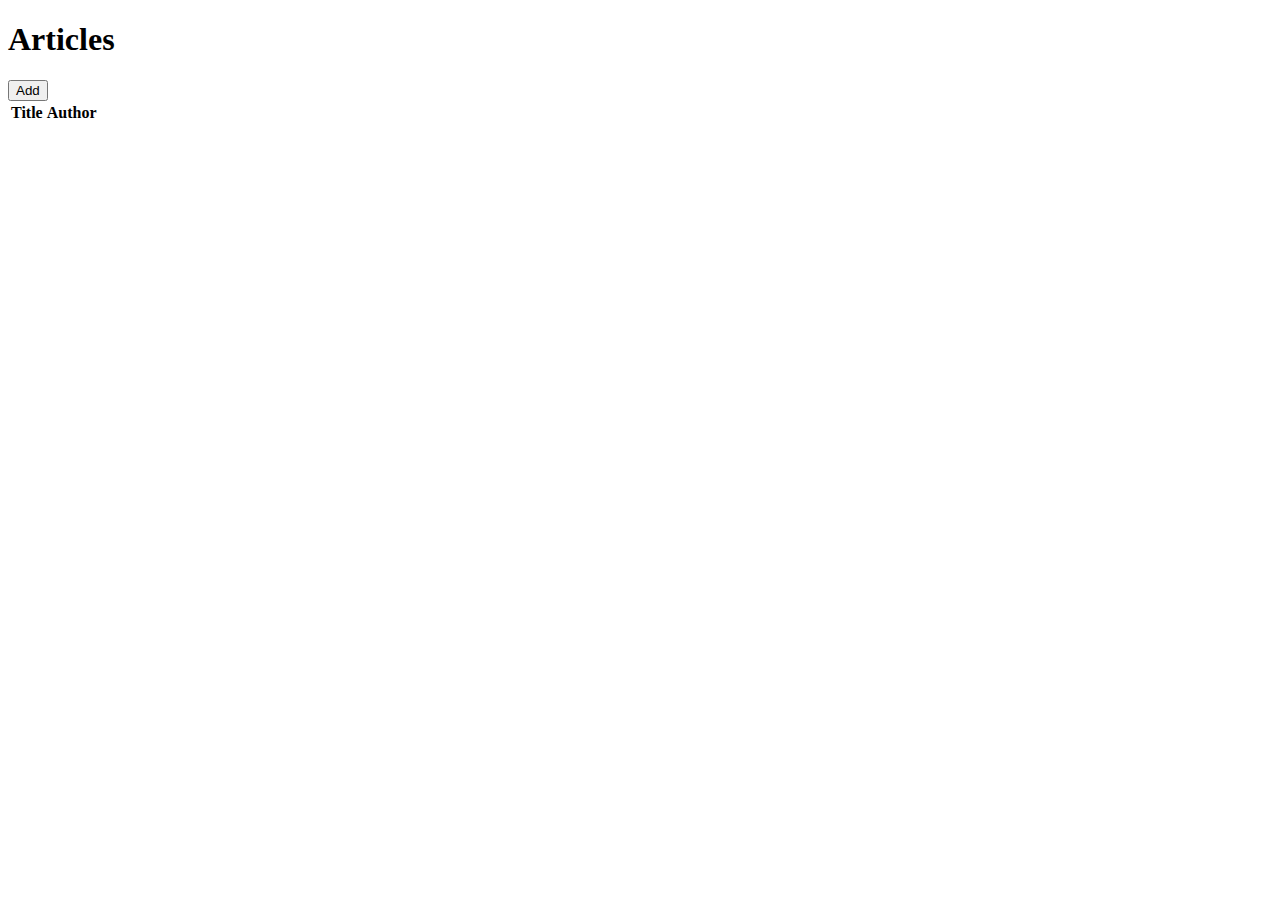
==== src/main/resources/templates/index.html @ 50b2fa33 "Basic article view" ====
<!DOCTYPE html>
<!-- thymeleaf used to inject Java in html -->
<html xmlns:th="https://www.thymeleaf.org" lang="en">
<head>
    <!-- Needed for mobile -->
    <meta name="viewport" content="width=device-width, initial-scale=1">
    <meta charset="UTF-8">
    <title>index</title>
    <link rel="stylesheet" th:href="@{/css/index.css}">
</head>
<body>
  <div id="articles">
      <div id="title-add"><h1>Articles</h1> <button onclick="window.location.href='add'">Add</button></div>
      <table id="articles_table" class="table">
          <thead>
              <tr>
                  <th>Title</th>
                  <th>Author</th>
              </tr>
          </thead>
          <tbody th:unless="${#lists.isEmpty(list)}">
          <!-- with for each from thymeleaf -->
          <!-- article = iteration var, expression is iterated expression -->
          <tr th:each="article : ${list}">
              <td><a th:href="('article?articleId=' + ${article.id})" th:text="${article.title}"></a></td>
              <td><span th:text="${article.author}"></span></td>
          </tr>
          </tbody>
      </table>
  </div>
</body>
</html>
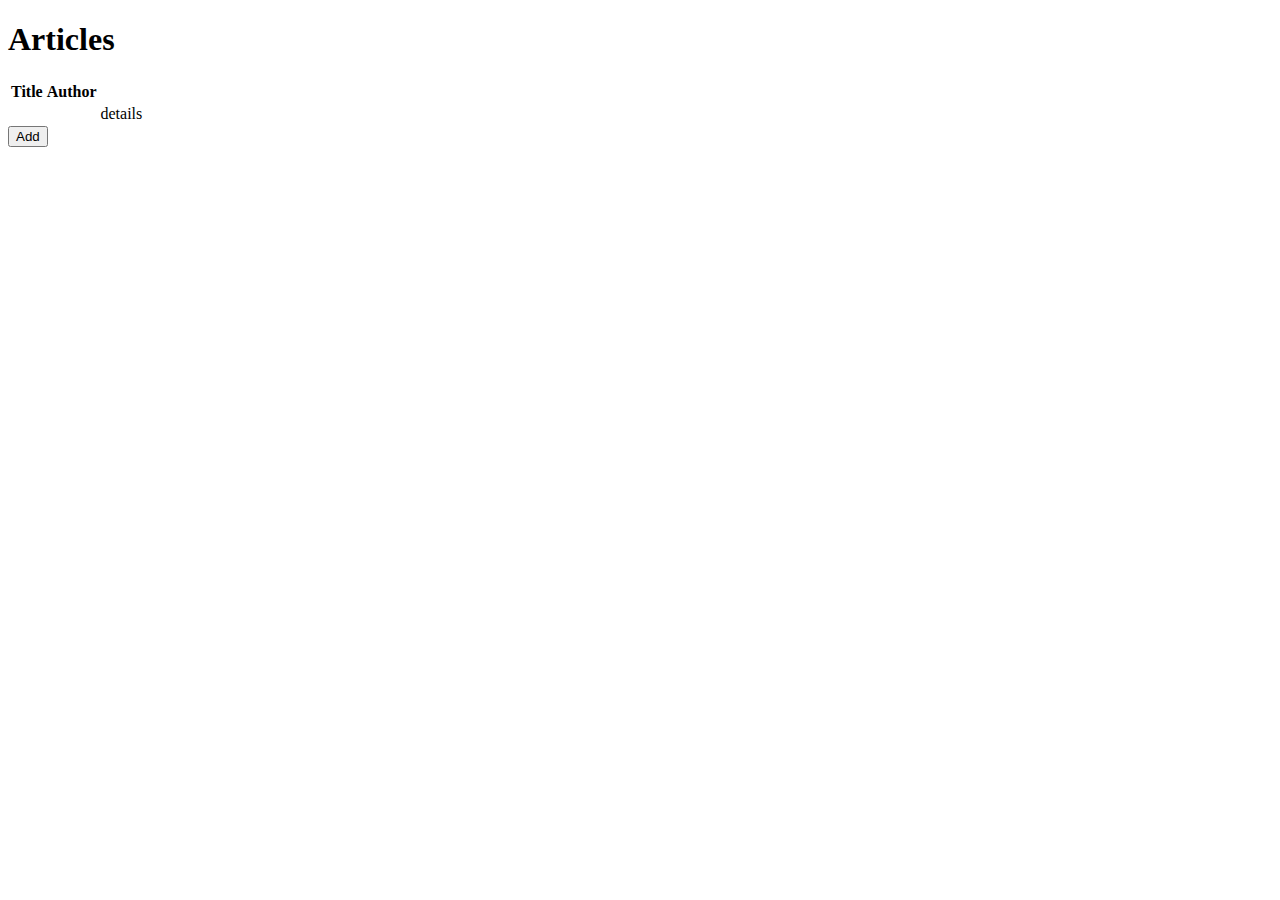
==== commit 2542afd3: "Replaced clicking on title for details to a new column" ====
--- a/src/main/resources/templates/index.html
+++ b/src/main/resources/templates/index.html
@@ -10,23 +10,26 @@
 </head>
 <body>
   <div id="articles">
-      <div id="title-add"><h1>Articles</h1> <button onclick="window.location.href='add'">Add</button></div>
+      <h1>Articles</h1>
       <table id="articles_table" class="table">
           <thead>
               <tr>
                   <th>Title</th>
                   <th>Author</th>
+                  <th></th>
               </tr>
           </thead>
           <tbody th:unless="${#lists.isEmpty(list)}">
           <!-- with for each from thymeleaf -->
           <!-- article = iteration var, expression is iterated expression -->
           <tr th:each="article : ${list}">
-              <td><a th:href="('article?articleId=' + ${article.id})" th:text="${article.title}"></a></td>
+              <td th:text="${article.title}"></td>
               <td><span th:text="${article.author}"></span></td>
+              <td><a th:href="('article?articleId=' + ${article.id})">details</a></td>
           </tr>
           </tbody>
       </table>
+      <button onclick="window.location.href='add'">Add</button>
   </div>
 </body>
 </html>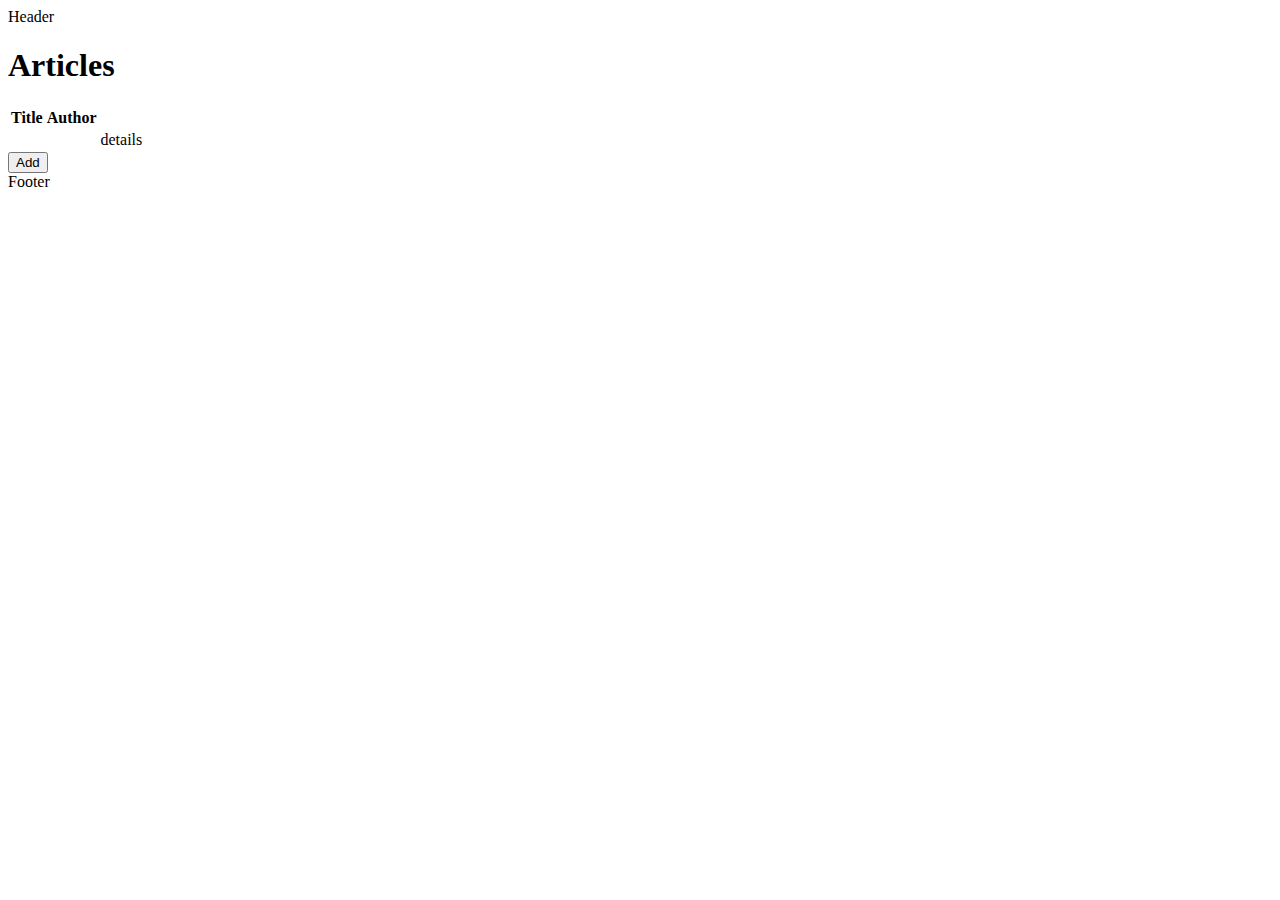
==== commit 923df986: "Added Header and Footer + added and streamlined styles on pages" ====
--- a/src/main/resources/templates/index.html
+++ b/src/main/resources/templates/index.html
@@ -1,35 +1,34 @@
 <!DOCTYPE html>
-<!-- thymeleaf used to inject Java in html -->
 <html xmlns:th="https://www.thymeleaf.org" lang="en">
 <head>
-    <!-- Needed for mobile -->
-    <meta name="viewport" content="width=device-width, initial-scale=1">
-    <meta charset="UTF-8">
+    <meta name="viewport" content="width=device-width, initial-scale=1" charset="UTF-8">
     <title>index</title>
     <link rel="stylesheet" th:href="@{/css/index.css}">
 </head>
 <body>
-  <div id="articles">
-      <h1>Articles</h1>
-      <table id="articles_table" class="table">
-          <thead>
-              <tr>
-                  <th>Title</th>
-                  <th>Author</th>
-                  <th></th>
-              </tr>
-          </thead>
-          <tbody th:unless="${#lists.isEmpty(list)}">
-          <!-- with for each from thymeleaf -->
-          <!-- article = iteration var, expression is iterated expression -->
-          <tr th:each="article : ${list}">
-              <td th:text="${article.title}"></td>
-              <td><span th:text="${article.author}"></span></td>
-              <td><a th:href="('article?articleId=' + ${article.id})">details</a></td>
-          </tr>
-          </tbody>
-      </table>
-      <button onclick="window.location.href='add'">Add</button>
-  </div>
+    <div th:include="fragments/header :: header">Header</div>
+    <div id="page">
+        <div id="articles">
+            <h1>Articles</h1>
+            <table id="articles_table" class="table">
+                <thead>
+                    <tr>
+                        <th>Title</th>
+                        <th>Author</th>
+                        <th></th>
+                    </tr>
+                </thead>
+                <tbody th:unless="${#lists.isEmpty(list)}">
+                    <tr th:each="article : ${list}">
+                        <td th:text="${article.title}"></td>
+                        <td><span th:text="${article.author}"></span></td>
+                        <td><a th:href="('details?articleId=' + ${article.id})">details</a></td>
+                    </tr>
+                </tbody>
+            </table>
+            <button onclick="window.location.href='new'">Add</button>
+        </div>
+    </div>
+    <div th:include="fragments/footer :: footer">Footer</div>
 </body>
 </html>